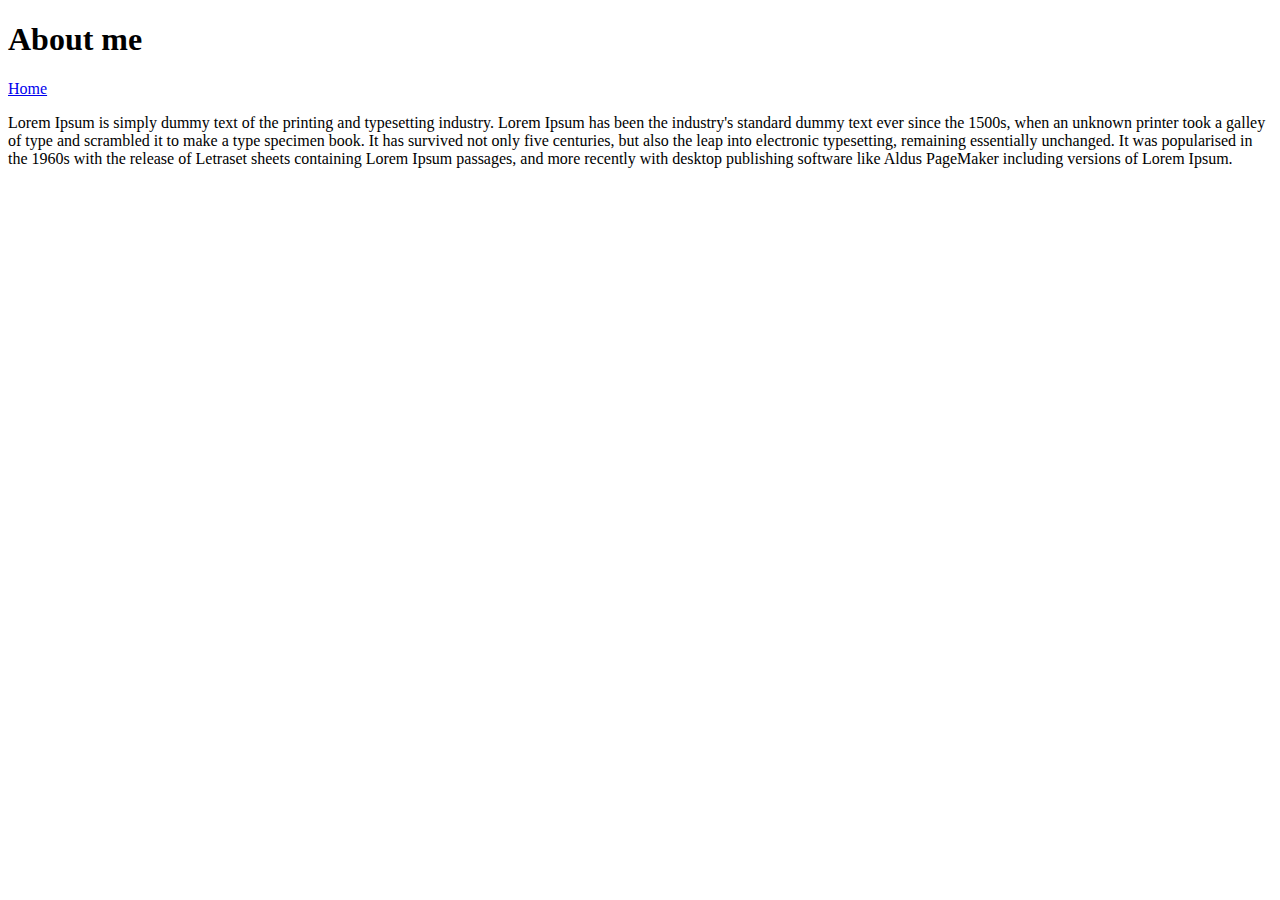
==== about.html @ 9329e7db "Add files via upload" ====
<!doctype html>
<html>
<head>
<meta charset="utf-8">
<title>About Me</title>
</head>

<body><h1>About me</h1>
	<a href="index.html">Home<a/>
	<p>Lorem Ipsum is simply dummy text of the printing and typesetting industry. Lorem Ipsum has been the industry's standard dummy text ever since the 1500s, when an unknown printer took a galley of type and scrambled it to make a type specimen book. It has survived not only five centuries, but also the leap into electronic typesetting, remaining essentially unchanged. It was popularised in the 1960s with the release of Letraset sheets containing Lorem Ipsum passages, and more recently with desktop publishing software like Aldus PageMaker including versions of Lorem Ipsum.</p>
	
</body>
</html>
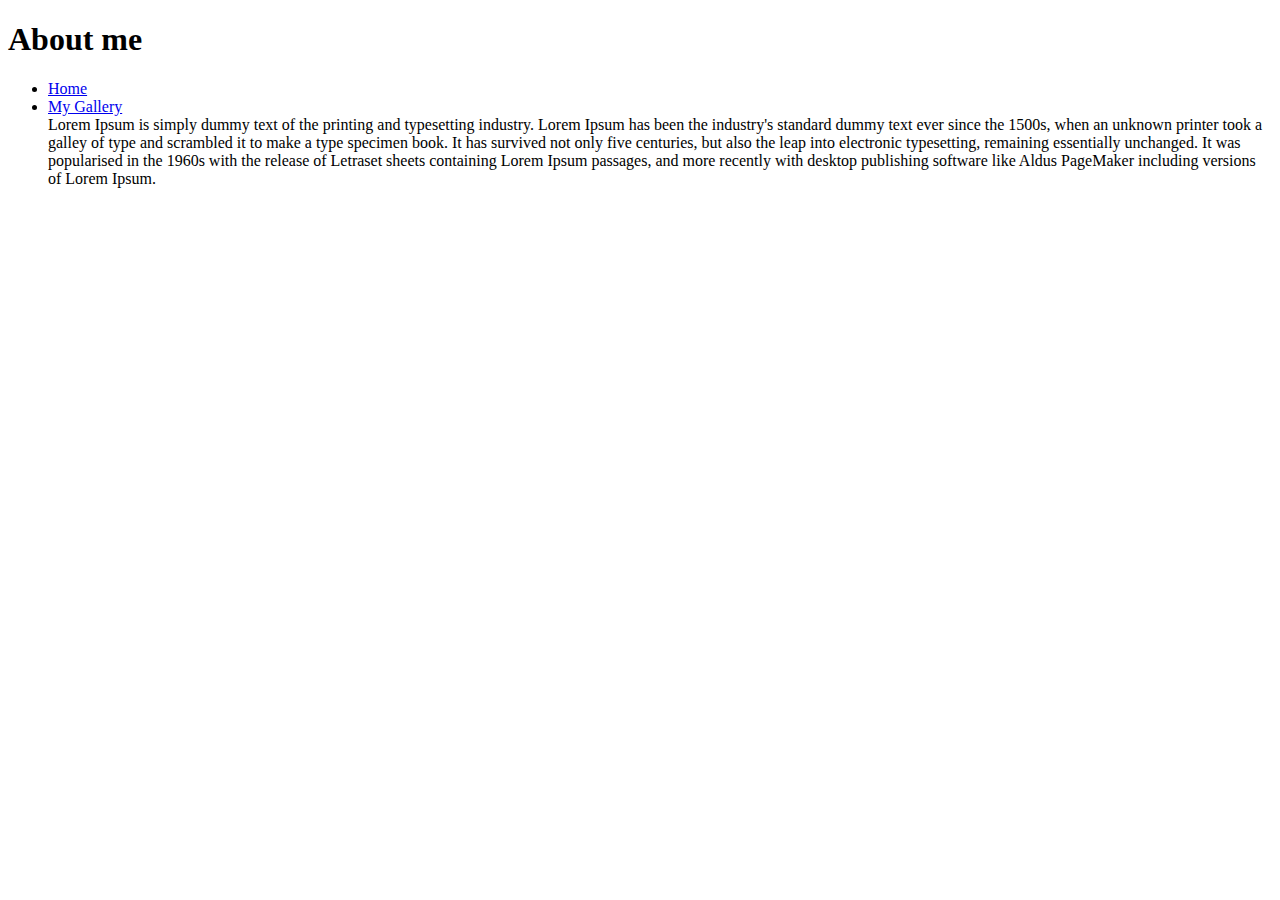
==== commit 0bb1487f: "Add files via upload" ====
--- a/about.html
+++ b/about.html
@@ -6,8 +6,10 @@
 </head>
 
 <body><h1>About me</h1>
-	<a href="index.html">Home<a/>
-	<p>Lorem Ipsum is simply dummy text of the printing and typesetting industry. Lorem Ipsum has been the industry's standard dummy text ever since the 1500s, when an unknown printer took a galley of type and scrambled it to make a type specimen book. It has survived not only five centuries, but also the leap into electronic typesetting, remaining essentially unchanged. It was popularised in the 1960s with the release of Letraset sheets containing Lorem Ipsum passages, and more recently with desktop publishing software like Aldus PageMaker including versions of Lorem Ipsum.</p>
-	
+	<ul>
+		<li><a href="index.html">Home<a/></li>
+	<p1><li><a href="gallery.html">My Gallery</a></li>
+		</ui>
+	<p1>Lorem Ipsum is simply dummy text of the printing and typesetting industry. Lorem Ipsum has been the industry's standard dummy text ever since the 1500s, when an unknown printer took a galley of type and scrambled it to make a type specimen book. It has survived not only five centuries, but also the leap into electronic typesetting, remaining essentially unchanged. It was popularised in the 1960s with the release of Letraset sheets containing Lorem Ipsum passages, and more recently with desktop publishing software like Aldus PageMaker including versions of Lorem Ipsum.</p1>
 </body>
 </html>
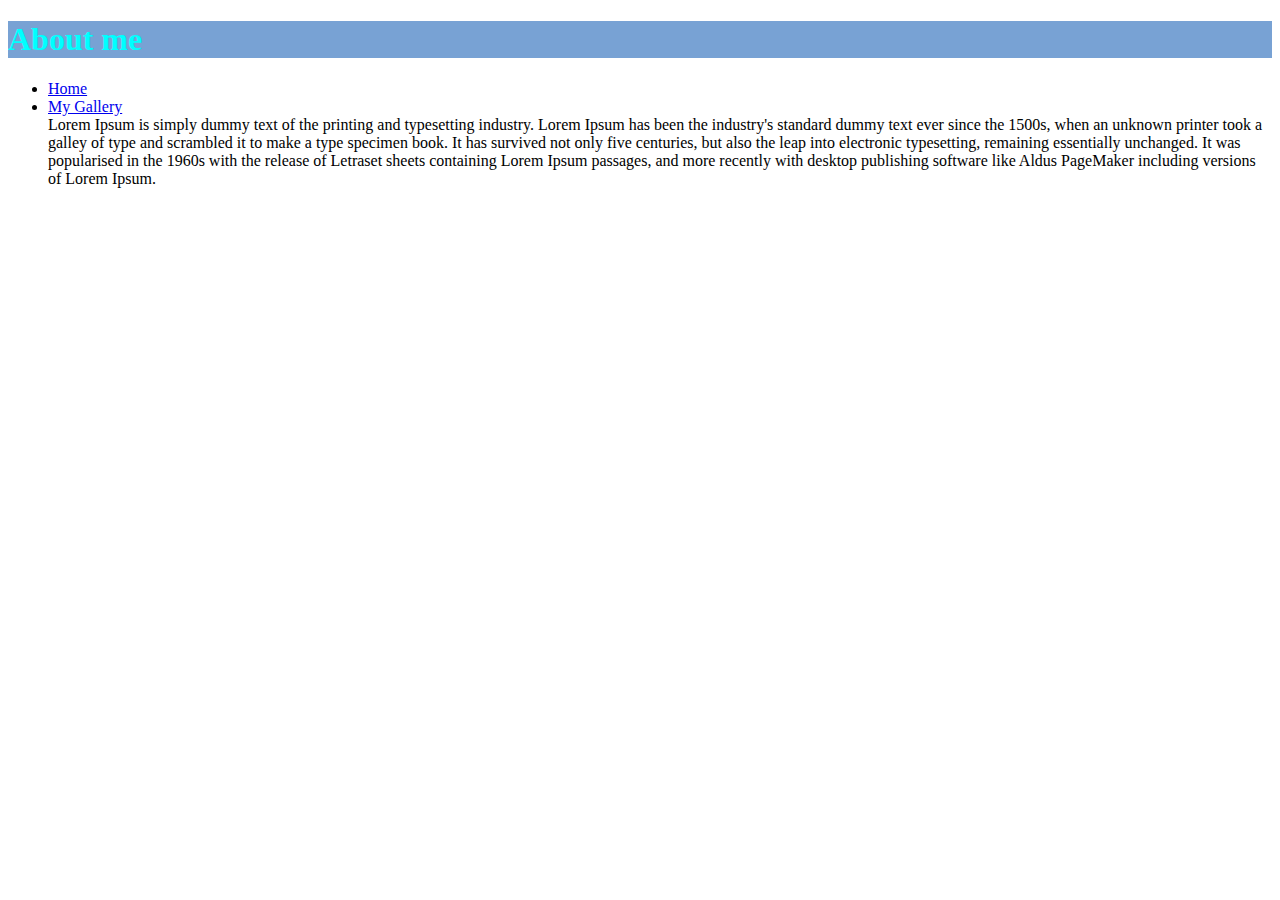
==== commit c7c87fef: "Add files via upload" ====
--- a/about.html
+++ b/about.html
@@ -5,11 +5,12 @@
 <title>About Me</title>
 </head>
 
-<body><h1>About me</h1>
+<body><h1 style="color:aqua; background-color:#78A2D4">About me</h1>
+	
 	<ul>
 		<li><a href="index.html">Home<a/></li>
 	<p1><li><a href="gallery.html">My Gallery</a></li>
 		</ui>
-	<p1>Lorem Ipsum is simply dummy text of the printing and typesetting industry. Lorem Ipsum has been the industry's standard dummy text ever since the 1500s, when an unknown printer took a galley of type and scrambled it to make a type specimen book. It has survived not only five centuries, but also the leap into electronic typesetting, remaining essentially unchanged. It was popularised in the 1960s with the release of Letraset sheets containing Lorem Ipsum passages, and more recently with desktop publishing software like Aldus PageMaker including versions of Lorem Ipsum.</p1>
+	<p1 style="color:powerblue;"> Lorem Ipsum is simply dummy text of the printing and typesetting industry. Lorem Ipsum has been the industry's standard dummy text ever since the 1500s, when an unknown printer took a galley of type and scrambled it to make a type specimen book. It has survived not only five centuries, but also the leap into electronic typesetting, remaining essentially unchanged. It was popularised in the 1960s with the release of Letraset sheets containing Lorem Ipsum passages, and more recently with desktop publishing software like Aldus PageMaker including versions of Lorem Ipsum.</p1>
 </body>
 </html>
